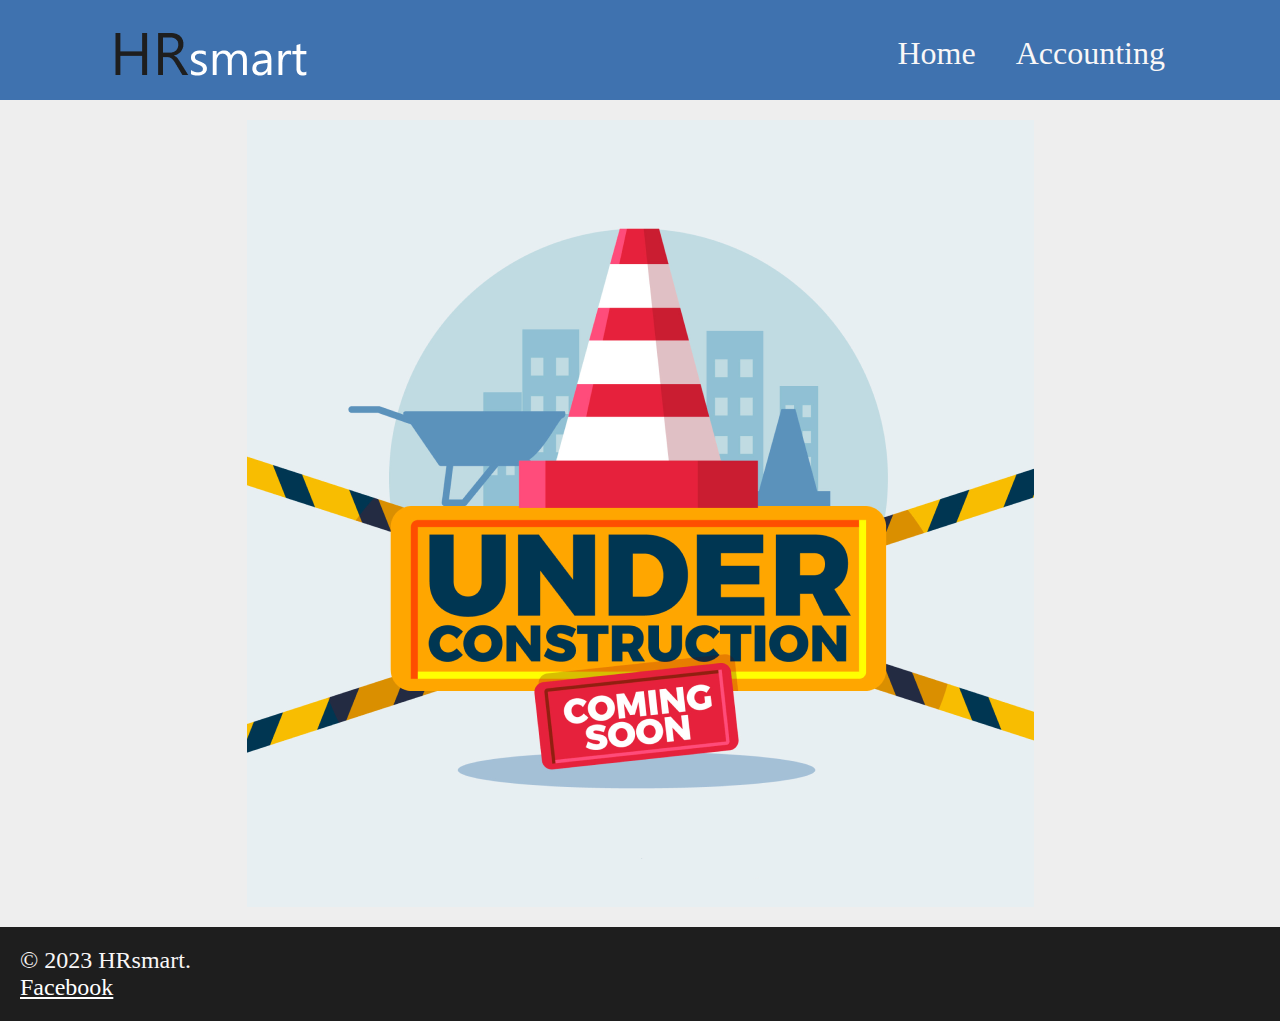
==== accounting.html @ 6eb01f3c "task08" ====
<!DOCTYPE html>
<html lang="en">

<head>
    <meta charset="UTF-8" />
    <meta name="HRsmart" content="Human Resourse">
    <meta http-equiv="X-UA-Compatible" content="IE=edge">
    <meta name="viewport" content="width=device-width, initial-scale=1.0">


    <link rel="stylesheet" href="./style/index.css">
    <title>HRsmart</title>
</head>

<body>

    <header>
        <nav>
            <img class="logo" src="assets/logo.png" alt="Logo" />
            <ul>
                <li>
                    <a href="./index.html">Home</a>
                </li>
                <li>
                    <a href="#">Accounting</a>
                </li>
            </ul>
        </nav>
    </header>

    <main style="display: flex; align-items: center; justify-content: center;">
<img src="./assets/soon.png"/>

    </main>

    <footer>
        <div>
            <p style="margin: 0;">© 2023 HRsmart.
            <div>
                <a href="https://www.facebook.com/hamzah.almhysn/" style="color: #fff; margin-right: 10px;">Facebook</a>
            </div>
            </p>

        </div>
    </footer>
</body>

</html>
---- style/index.css ----
* {
  padding: 0;
  margin: 0;
  box-sizing: border-box;
}

body{
  background-color: #eeeeee;
}

header{
  background-color: #3F72AF;
  height: 100px;
}

header nav {
  display: flex;
  flex-direction: row;
  justify-content: space-between;
  align-items: start;
  padding: 32px 115px;
}

header nav ul {
  display: flex;
  gap: 40px;
  list-style-type: none;
}

header nav ul a {
  font-family: 'Segoe UI';
  font-style: normal;
  font-weight: 400;
  font-size: 32px;
  line-height: 42px;
  /* identical to box height */

  text-decoration-line: none;

  color: #F9F7F7;
}

main{
  margin: 20px;
}


table {
  margin-left: auto;
  margin-right: auto;
  width: 1050px;
  max-height: 1050px;
  min-width: auto;
}

td {
  border-bottom: 1px solid #5e5454;
  padding: 20px;
}

td h2 {
  font-family: "Roboto", sans-serif;
  font-style: normal;
  font-weight: 500;
  font-size: 28px;
  line-height: 42px;
  color: rgba(0, 0, 0);
}

footer{
  padding: 20px;
  text-align: start;
  width: 100%;
  font-size: 24px;
  font-weight: 500;
  background-color: #1E1E1E;
}
footer p{
color: #F9F7F7;
font-weight: 300;

}

/* <-----------------------class class class class class class class----------------------->  */



/* <-----------------------Opacity Opacity Opacity Opacity Opacity Opacity ----------------------->  */


/* <-----------------------Spacing Spacing Spacing Spacing Spacing Spacing----------------------->  */
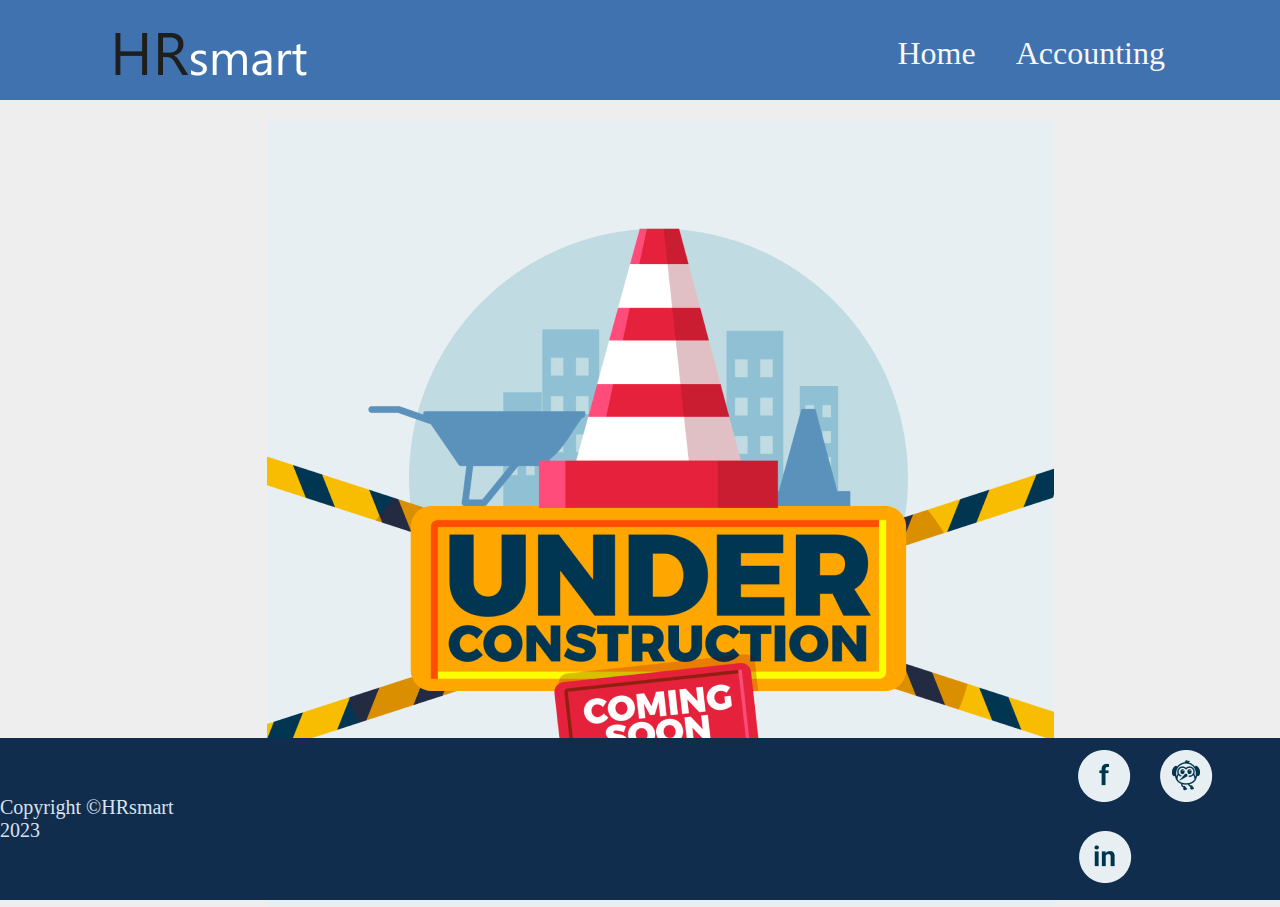
==== commit 58d288e8: "task09" ====
--- a/accounting.html
+++ b/accounting.html
@@ -29,18 +29,16 @@
     </header>
 
     <main style="display: flex; align-items: center; justify-content: center;">
-<img src="./assets/soon.png"/>
+        <img src="./assets/soon.png" />
 
     </main>
 
     <footer>
+        <p>Copyright ©HRsmart 2023</p>
         <div>
-            <p style="margin: 0;">© 2023 HRsmart.
-            <div>
-                <a href="https://www.facebook.com/hamzah.almhysn/" style="color: #fff; margin-right: 10px;">Facebook</a>
-            </div>
-            </p>
-
+            <a href="https://www.facebook.com/" > <img  src="./assets/facebook.png" /></a>
+            <a href="https://www.twitter.com/" > <img src="./assets/twitter.png" /></a>
+            <a href="https://www.linkedin.com/"> <img src="./assets/linkin.png" /></a>
         </div>
     </footer>
 </body>
--- a/style/index.css
+++ b/style/index.css
@@ -4,12 +4,12 @@
   box-sizing: border-box;
 }
 
-body{
+body {
   background-color: #eeeeee;
 }
 
-header{
-  background-color: #3F72AF;
+header {
+  background-color: #3f72af;
   height: 100px;
 }
 
@@ -28,7 +28,7 @@
 }
 
 header nav ul a {
-  font-family: 'Segoe UI';
+  font-family: "Segoe UI";
   font-style: normal;
   font-weight: 400;
   font-size: 32px;
@@ -37,56 +37,42 @@
 
   text-decoration-line: none;
 
-  color: #F9F7F7;
+  color: #f9f7f7;
 }
 
-main{
-  margin: 20px;
+main {
+  margin: 20px 0px 0px 40px;
 }
 
-
-table {
-  margin-left: auto;
-  margin-right: auto;
-  width: 1050px;
-  max-height: 1050px;
-  min-width: auto;
+p {
+  font-size: large;
 }
 
-td {
-  border-bottom: 1px solid #5e5454;
-  padding: 20px;
-}
+footer {
+  min-height: 100px;
 
-td h2 {
-  font-family: "Roboto", sans-serif;
-  font-style: normal;
-  font-weight: 500;
-  font-size: 28px;
-  line-height: 42px;
-  color: rgba(0, 0, 0);
-}
-
-footer{
-  padding: 20px;
   text-align: start;
   width: 100%;
   font-size: 24px;
   font-weight: 500;
-  background-color: #1E1E1E;
+  background-color: #112d4e;
+  display: flex;
+  align-items: center;
+  justify-content: center;
+  gap: 872px;
+  position: absolute;
+  bottom: 0;
 }
-footer p{
-color: #F9F7F7;
-font-weight: 300;
-
+footer p {
+  color: #dbe2ef;
+  font-weight: 300;
+  font-family: "Roboto";
+  font-style: normal;
+  font-size: 20px;
 }
 
 /* <-----------------------class class class class class class class----------------------->  */
 
-
-
 /* <-----------------------Opacity Opacity Opacity Opacity Opacity Opacity ----------------------->  */
 
-
 /* <-----------------------Spacing Spacing Spacing Spacing Spacing Spacing----------------------->  */
-
